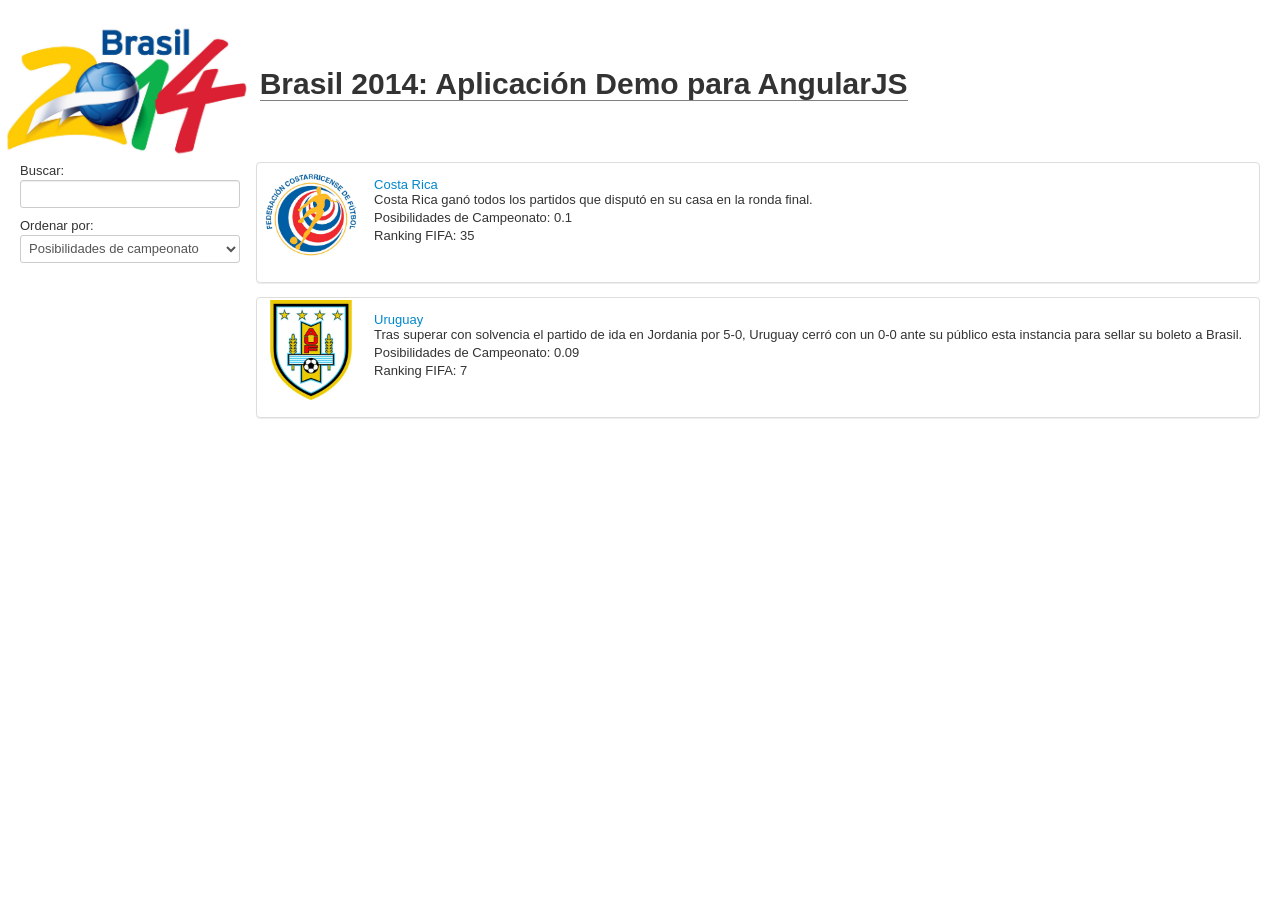
==== app/index.html @ b8de2f90 "Initial commit" ====
<!doctype html>
<html lang="en" ng-app="worldCupApp">
<head>
  <meta charset="utf-8">
  <title>Copa Mundial Brasil 2014</title>
  <link rel="stylesheet" href="css/app.css">
  <link rel="stylesheet" href="css/bootstrap.css">
  <link rel="stylesheet" href="css/animations.css">

  <script src="lib/jquery/jquery-1.10.2.js"></script>
  <script src="lib/angular/angular.js"></script>
  <script src="lib/angular/angular-animate.js"></script>
  <script src="lib/angular/angular-resource.js"></script>
  <script src="lib/angular/angular-route.js"></script>

  <script src="js/app.js"></script>
  <script src="js/animations.js"></script>
  <script src="js/controllers.js"></script>
  <script src="js/filters.js"></script>
  <script src="js/services.js"></script>
</head>
<body>

  <div class="view-container">
    <div ng-view class="view-frame"></div>
  </div>

</body>
</html>
---- app/css/app.css ----
/* app css stylesheet */

body {
  padding-top: 20px;
}

.header {
  width: 20%;
}

h1 {
  display: inline;
}

.team-images {
  width: 450px;
  height: 450px;
  overflow: hidden;
  position: relative;
  float: left;
}

.teams {
  list-style: none;
}

.thumb {
  float: left;
  margin: -1em 1em 1.5em 0em;
  padding-bottom: 1em;
  height: 100px;
  width: 100px;
}

.teams li {
  clear: both;
  height: 100px;
  padding-top: 15px;
}

/** Detail View **/
img.team {
  float: left;
  margin-right: 3em;
  margin-bottom: 2em;
  background-color: white;
  padding: 2em;
  height: 400px;
  width: 400px;
}

ul.team-thumbs {
  margin: 0;
  list-style: none;
}

ul.team-thumbs li {
  border: 1px solid black;
  display: inline-block;
  margin: 1em;
  background-color: white;
}

ul.team-thumbs img {
  height: 100px;
  width: 100px;
  padding: 1em;
}

ul.team-thumbs img:hover {
  cursor: pointer;
}


ul.specs {
  clear: both;
  margin: 30px;
  padding: 0;
  list-style: none;
}

ul.specs > li{
  display: inline-block;
  width: 215px;
  vertical-align: top;
}

ul.specs > li > span{
  font-weight: bold;
  font-size: 1.2em;
}

ul.specs dt {
  font-weight: bold;
}

h1 {
  border-bottom: 1px solid gray;
}
---- app/css/animations.css ----
/*
 * animations css stylesheet
 */

/* animate ngRepeat in team listing */

.team-listing.ng-enter,
.team-listing.ng-leave,
.team-listing.ng-move {
  -webkit-transition: 0.5s linear all;
  -moz-transition: 0.5s linear all;
  -o-transition: 0.5s linear all;
  transition: 0.5s linear all;
}

.team-listing.ng-enter,
.team-listing.ng-move {
  opacity: 0;
  height: 0;
  overflow: hidden;
}

.team-listing.ng-move.ng-move-active,
.team-listing.ng-enter.ng-enter-active {
  opacity: 1;
  height: 120px;
}

.team-listing.ng-leave {
  opacity: 1;
  overflow: hidden;
}

.team-listing.ng-leave.ng-leave-active {
  opacity: 0;
  height: 0;
  padding-top: 0;
  padding-bottom: 0;
}

/* cross fading between routes with ngView */

.view-container {
  position: relative;
}

.view-frame.ng-enter,
.view-frame.ng-leave {
  background: white;
  position: absolute;
  top: 0;
  left: 0;
  right: 0;
}

.view-frame.ng-enter {
  -webkit-animation: 0.5s fade-in;
  -moz-animation: 0.5s fade-in;
  -o-animation: 0.5s fade-in;
  animation: 0.5s fade-in;
  z-index: 100;
}

.view-frame.ng-leave {
  -webkit-animation: 0.5s fade-out;
  -moz-animation: 0.5s fade-out;
  -o-animation: 0.5s fade-out;
  animation: 0.5s fade-out;
  z-index: 99;
}

@keyframes fade-in {
  from { opacity: 0; }
  to { opacity: 1; }
}
@-moz-keyframes fade-in {
  from { opacity: 0; }
  to { opacity: 1; }
}
@-webkit-keyframes fade-in {
  from { opacity: 0; }
  to { opacity: 1; }
}

@keyframes fade-out {
  from { opacity: 1; }
  to { opacity: 0; }
}
@-moz-keyframes fade-out {
  from { opacity: 1; }
  to { opacity: 0; }
}
@-webkit-keyframes fade-out {
  from { opacity: 1; }
  to { opacity: 0; }
}
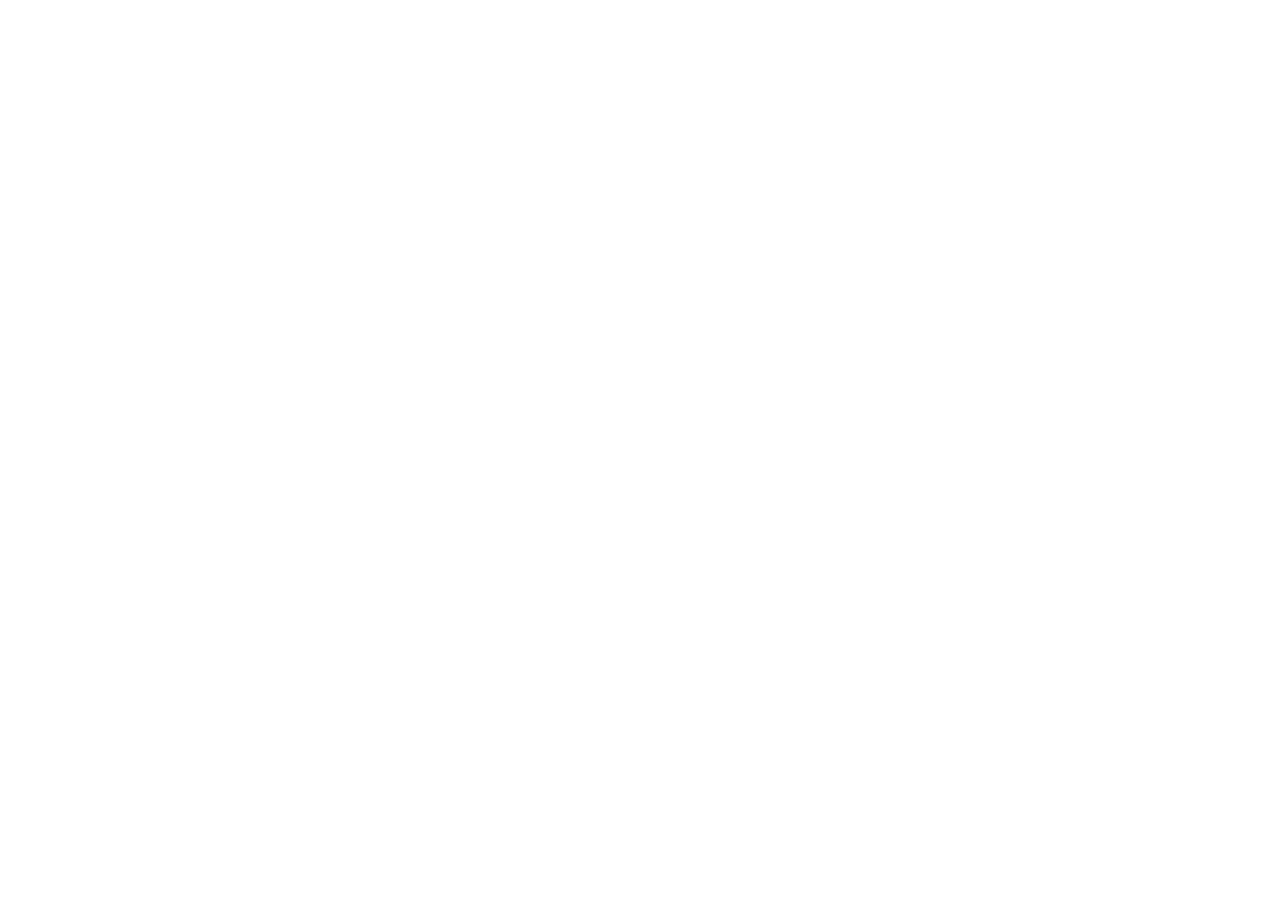
==== commit 95c06d1a: "Now integrated with Firebase" ====
--- a/app/index.html
+++ b/app/index.html
@@ -12,6 +12,8 @@
   <script src="lib/angular/angular-animate.js"></script>
   <script src="lib/angular/angular-resource.js"></script>
   <script src="lib/angular/angular-route.js"></script>
+  <script src='https://cdn.firebase.com/v0/firebase.js'></script>
+  <script src='https://cdn.firebase.com/libs/angularfire/0.6.0/angularfire.min.js'></script>
 
   <script src="js/app.js"></script>
   <script src="js/animations.js"></script>
